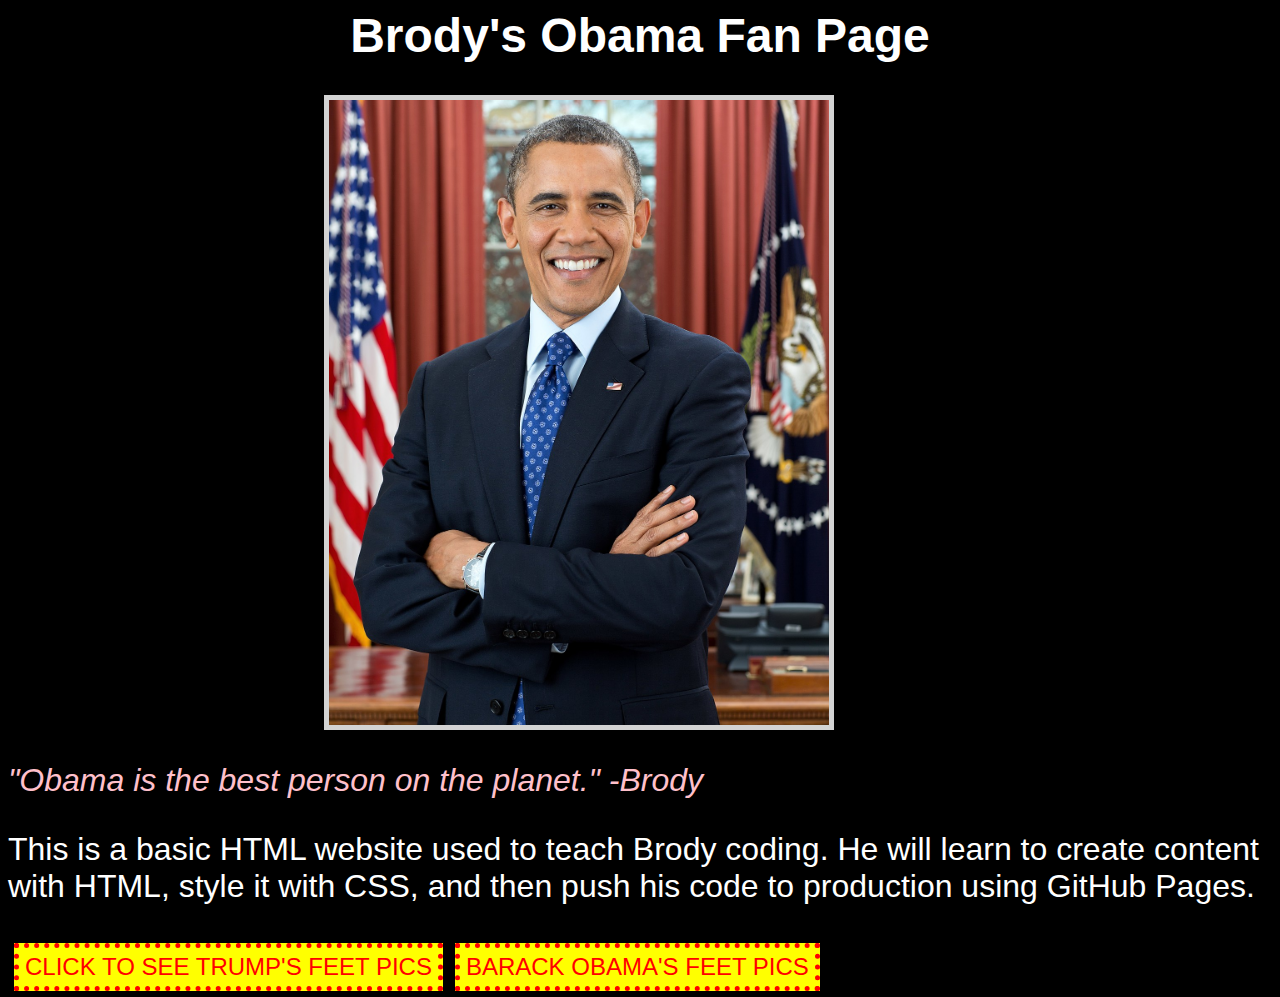
==== obama.html @ d8a34514 "adding obama pages" ====
<html>
  <head>
    <title>Home</title>
    <link rel="stylesheet" href="styles.css">
  </head>
  <body>
    <header>
      <h1>Brody's Obama Fan Page</h1>
    </header>
    <div class="content">
      <img src="obama.jpg" alt="Ooooobama">
      <p class="quote">"Obama is the best person on the planet." -Brody
      </p>
      <p>This is a basic HTML website used to teach Brody coding. He will learn to create content with HTML, style it with CSS, and then push his code to production using GitHub Pages.</p>
<a href="http://www.twitter.com/potus" title="Why feet pics? I have no idea, this kid is weird."><button>Click to see Trump's feet pics</button></a>
<a href="http://www.twitter.com/barackobama" title="I'm telling you, I don't know what they're teaching these kids in school."><button>Barack Obama's feet pics</button></a>
</div>
  </body>
</html>
---- styles.css ----
html {
  background-color: black;
  color: white;
  font-family: Lato, sans-serif;
}

/* .content {
  background-color: darkgrey;
} */

h1 {
  text-align: center;
  font-size: 3em;
}

p {
  font-size: 2em;
}

p.quote {
  font-style: italic;
  color: pink;
}
button {
  height: 2em;
  font-size: 1.5em;
  color: red;
  background-color: yellow;
  text-transform: uppercase;
  float: left;
  margin: 0.25em;
  border: 5px dotted red;
  text-align: center;
}

img {
  width: 500px;
  margin: 0 25%;
  border: 5px solid lightgrey;
}
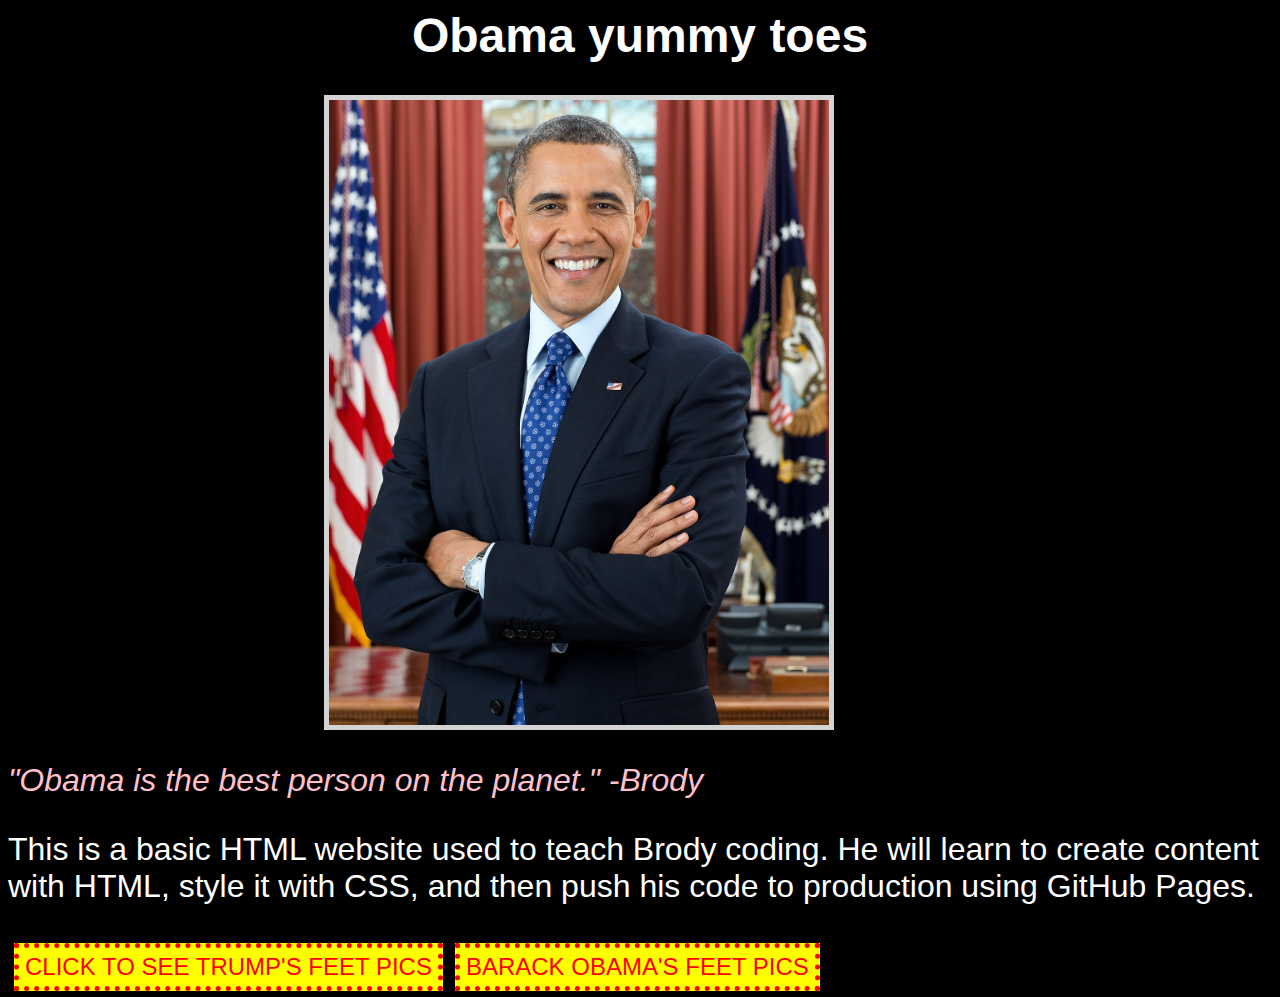
==== commit fa0e6b73: "adding cache control" ====
--- a/obama.html
+++ b/obama.html
@@ -2,17 +2,21 @@
   <head>
     <title>Home</title>
     <link rel="stylesheet" href="styles.css">
+    <meta http-equiv="Cache-Control" content="no-cache, no-store, must-revalidate">
+<meta http-equiv="Pragma" content="no-cache">
+<meta http-equiv="Expires" content="0">
+
   </head>
   <body>
     <header>
-      <h1>Brody's Obama Fan Page</h1>
+      <h1>Obama yummy toes</h1>
     </header>
     <div class="content">
       <img src="obama.jpg" alt="Ooooobama">
       <p class="quote">"Obama is the best person on the planet." -Brody
       </p>
       <p>This is a basic HTML website used to teach Brody coding. He will learn to create content with HTML, style it with CSS, and then push his code to production using GitHub Pages.</p>
-<a href="http://www.twitter.com/potus" title="Why feet pics? I have no idea, this kid is weird."><button>Click to see Trump's feet pics</button></a>
+<a href="http://www.twitter.com/potus" title="obama yummy toes i eat nom nom nom nom nom nom nom"><button>Click to see Trump's feet pics</button></a>
 <a href="http://www.twitter.com/barackobama" title="I'm telling you, I don't know what they're teaching these kids in school."><button>Barack Obama's feet pics</button></a>
 </div>
   </body>
